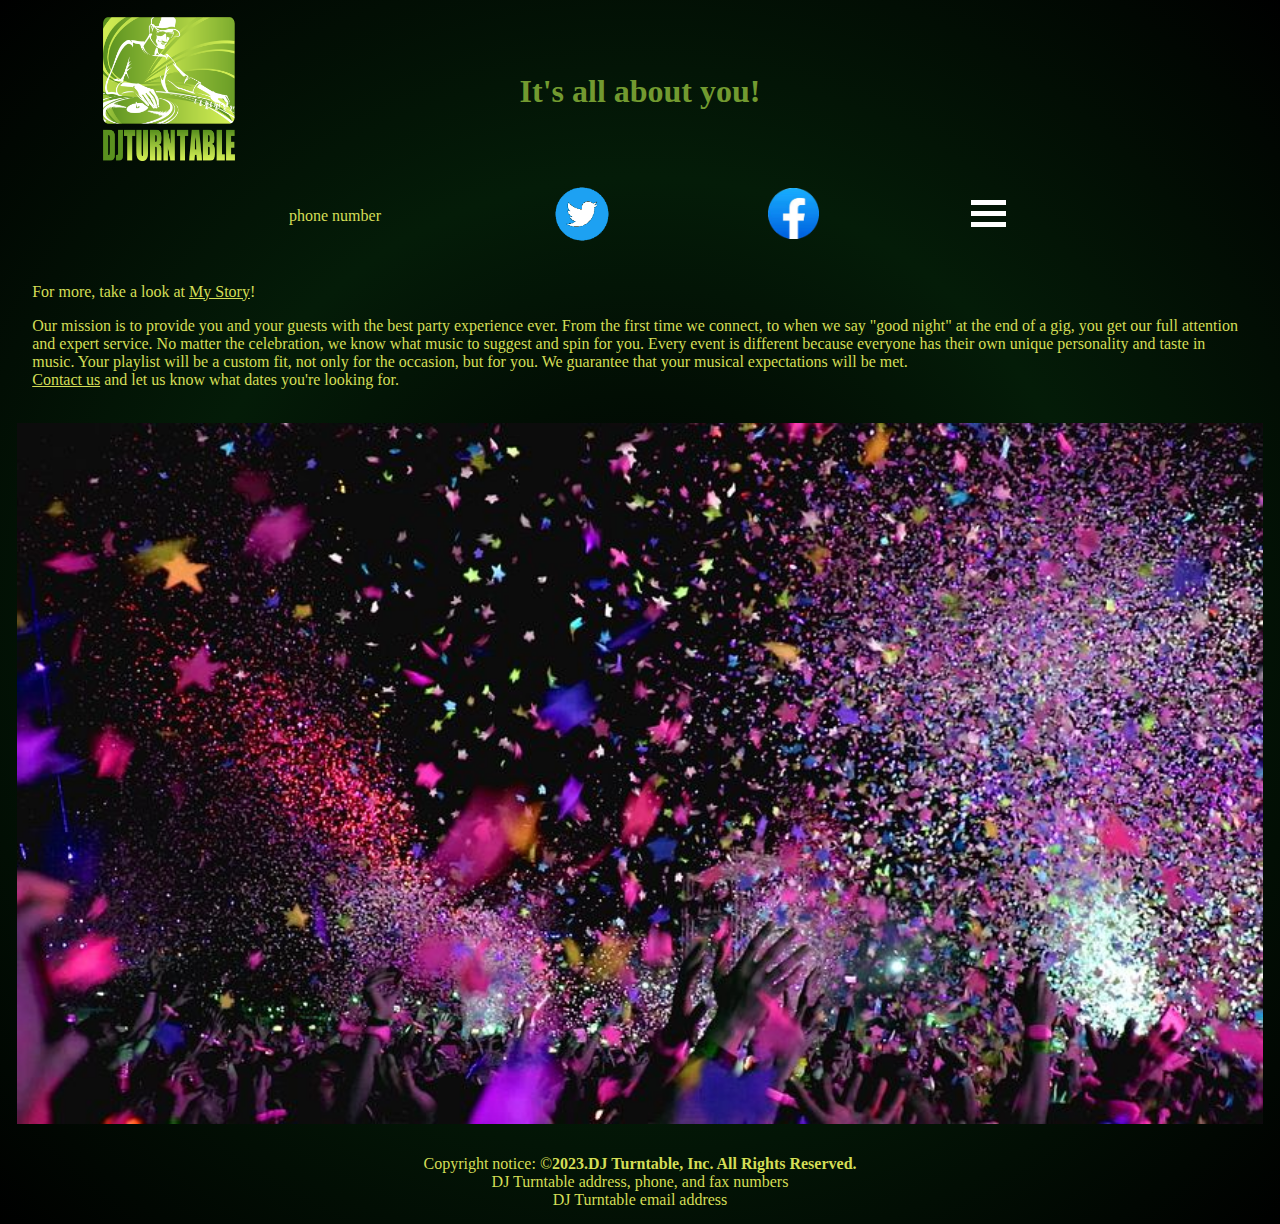
==== about.html @ 76d21cf4 "Add files via upload" ====
<!DOCTYPE html>
<html lang="en">
  <head>
    <title>DJ Turntable :: Musical and Entertainment Services</title>
    <meta charset="utf-8">
    <meta name="viewport" content="width=device-width, initial-scale=1">
    <link rel="stylesheet" type="text/css" href="style.css">
    <link rel="icon" href="Logo2.png">
    <script src="code.js"></script>
  </head>
  <body id="main">
    <div class="container2">
      <header class = "headerwrapperReview">
        <a href = "index.html"><img class = "headerpic" src = "Logo2.png" alt = "logo link to home page"></a>
        <div class = "headertext">
          <h1>It's all about you!</h1>
        </div>
      </header>
      <nav>
        <table class="navTable">
          <tr>
            <td><p>phone number</p></td>
            <td><a href="DJTurntableTwitter"><img id="twitter" src = "twitter.png" alt = "link to DJ Turntable twitter"></a></td>
            <td><a href="DJTurntableFacebook"><img id="facebook" src = "facebook.png" alt = "link to DJ Turntable facebook"></a></td>
            <td tabindex="0" onkeypress="navButton(this)" onclick="navButton(this)"><div><div class="menu"><div class="bar1"></div><div class="bar2"></div><div class="bar3"></div></div></div></td>
          </tr>
        </table>
        <div id="mySidenav" class="sidenav">
          <!-- Not reverting the menu icon when closed by phone close button -->
          <a href="javascript:void(0)" id="menuX" class="closebtn" onclick="navButton(this)">&times;</a>
          <a href="index.html">Home</a>
          <div class="dropdown">
            <span onclick="dropOpen()" onkeypress="dropOpen()" class="dropbtn" tabindex="0">About DJ Turntable &darr;</span><!-- How to open with tab -->
            <div id="myDropdown" class="dropdown-content">
              <a href="about.html">About</a>
              <a href="story.html">My Story</a>
            </div>
          </div>
          <a href="packages.html">Entertainment Packages</a>
          <div class="dropdown">
            <span onclick="dropOpenEvents()" onkeypress="dropOpen()" class="dropbtn" tabindex="0">Events &darr;</span>
            <div id="myDropdownEvents" class="dropdown-content">
              <a href="events.html">Events</a>
              <a href="weddings.html">Weddings</a>
              <a href="school.html">School Celebrations</a>
              <a href="corporate.html">Corporate Events</a>
              <a href="special.html">Special Occasions</a>
            </div>
          </div>
          <a href="reviews.html">Reviews</a>
          <a href="gallery.html">Gallery</a>
          <a href="resources.html">Resources</a>
          <a href="contact.html">Contact DJ Turntable</a>
        </div>
      </nav>
      <main>
        <p>For more, take a look at <a href="story.html">My Story</a>!</p>
        <p>Our mission is to provide you and your guests with the best party experience ever. From the first time we connect, to when we say "good night" at the end of a gig, you get our full attention and expert service. No matter the celebration, we know what music to suggest and spin for you. Every event is different because everyone has their own unique personality and taste in music. Your playlist will be a custom fit, not only for the occasion, but for you. We guarantee that your musical expectations will be met. <br> <a href="contact.html">Contact us</a> and let us know what dates you're looking for.</p>
        <br>
        <figure class="aboutImage"><img src="party2.jpg" alt=""></figure>
        <br>
      </main>
      <footer>
        <p>Copyright notice: &copy;<Strong>2023.DJ Turntable, Inc. All Rights Reserved.</Strong></p>
        <p>DJ Turntable address, phone, and fax numbers</p>
        <p>DJ Turntable email address</p>
      </footer>
    </div>
  </body>
</html>
---- style.css ----
/* All Pages Elements*/
*
{
  box-sizing: border-box;
}
img
{
  max-width:100%;
}
html
{
  overflow-x:hidden
}
body
{
  font-family: verdana;
}
a
{
  color: inherit;
}
a:hover
{
  color: rgb(69, 98, 167);
}
p
{
  font-size: 0.0625em;
  color: rgb(212, 222, 86);
  padding-left: 15px;
  padding-right: 15px;
}
h1
{
  font-size: 2em;
  font-weight: bold;
  color: rgb(114, 154, 48);
}
h2, h3, h4, h5, h6
{
  font-style: italic;
  color: rgb(114, 154, 48);
}
h2
{
  font-size: 1.75em;
}
h3
{
  font-size: 1.625em;
}
h4
{
  font-size: 1.5em;
}
h5
{
  font-size: 1.25em;
}
h6
{
  font-size: 1.125em;
}
li
{
  font-size: 1em;
  color: rgb(114, 154, 48);
}

/* Parallax */
html {
    height:100%;
}
.parallax {
  font-family: Verdana;
  background-color:gray;
  margin:0;
  background: url("djParallax.jpg") no-repeat center center;
  background-attachment:scroll;
    -webkit-background-size: cover;
    -moz-background-size: cover;
    -o-background-size: cover;
    background-size:cover;
    }
.parallax:after{
      content:"";
      position:fixed; /* stretch a fixed position to the whole screen */
      top:0;
      height:100vh; /* fix for mobile browser address bar appearing disappearing */
      left:0;
      right:0;
      z-index:-1; /* needed to keep in the background */
      background: url("djParallax.jpg") center center;
      -webkit-background-size: cover;
      -moz-background-size: cover;
      -o-background-size: cover;
      background-size: cover;
}

/* Turn off parallax scrolling based on device used */
/*
@media only screen and (max-device-width: 480px) {
  .parallax {
    background-attachment: scroll;
  }
}
*/

/* Header */
header
{
  text-align: center;
  grid-area: header;
}
.headerpic {
    grid-area:headerpic;
    padding:5px;
    height:12vmax;
    animation: logo .5s;
}
.headertext
{
  grid-area: headertext;
  text-align: center;
  animation: words .5s;
}
.headerwrapper
{
  display: grid;
  justify-items: center;
  align-items: center;
  grid-template-columns: 25% auto;
  grid-template-areas:
    "headerpic headertext";
}
.headerwrapperReview
{
  display: grid;
  justify-items: center;
  align-items: center;
  grid-template-columns: 25% auto 25%;
  grid-template-areas:
    "headerpic headertext reviewImage";
}
.reviewImage
{
  grid-area: reviewImage;
}
.reviewImage img
{
  width: 80%;
  display: block;
  margin: 20px 0 10px 0;
}
header h1 {
  font-size:2.5vw;
}
@keyframes logo {
   0% {
      opacity: 0;
      transform:  translatey(-1em);
   }
   100% {
      opacity: 1;
      transform: translatey(0);
   }
}
@keyframes words {
   0% {
      opacity: 0;
      transform: translateX(1em);
   }
    50% {
      opacity: .5;
      transform: translateY(.1em);
   }
   100% {
      opacity: 1;
      transform: translateX(0);
   }
}

/* Nav */
nav
{
  grid-area: nav;
}
.navTable
{
  margin-right: auto;
  margin-left: auto;
}
.navTable p
{
  font-size: 1em;
}
#twitter
{
  height:15.9vmax;
}
#facebook
{
  height:12vmax;
}

/* Menu Icon */
.menu {
  display: inline-block;
  cursor: pointer;
}
.bar1, .bar2, .bar3 {
  width: 2.1875em;
  height: 5px;
  background-color: white;
  margin: 6px 0;
  transition: 0.4s;
}
/* Rotate first bar */
.change .bar1 {
  transform: translate(0, 11px) rotate(-45deg);
}
/* Fade out the second bar */
.change .bar2 {opacity: 0;}
/* Rotate last bar */
.change .bar3 {
  transform: translate(0, -11px) rotate(45deg);
}

/* Side Nav */
.sidenav {
  height: 100%; /* 100% Full-height */
  width: 0; /* 0 width - change this with JavaScript */
  max-width: 100%;
  position: fixed; /* Stay in place */
  z-index: 1; /* Stay on top */
  top: 0; /* Stay at the top */
  left: 0;
  background-color: #111; /* Black*/
  overflow-x: hidden; /* Disable horizontal scroll */
  padding-top: 60px; /* Place content 60px from the top */
  transition: 0.5s; /* 0.5 second transition effect to slide in the sidenav */
}
/* The navigation menu links */
.sidenav a {
  margin-top: 20px;
  padding: 3% 3% 3% 15%;/*Last was 28*/
  text-decoration: none;
  font-size: 1.5625em;
  color: white;
  display: block;
  transition: 0.3s;
}
.sidenav a:hover
{
  color: #4CBB17;
}
#myDropdown a:hover
{
  color: white;
}
#myDropdownEvents a:hover
{
  color: white;
}

/* Dropdown */
/* Dropdown Button */
.dropbtn {
  border: none;
  cursor: pointer;
  background-color: #111;
  margin-top: 20px;
  padding: 3% 3% 3% 15%;/*Last was 28*/
  text-decoration: none;
  font-size: 1.15em;
  color: white;
  display: block;
  transition: 0.5s;
}

/* Dropdown button on hover*/
.dropbtn:hover {
  color: #4CBB17;
}
.dropbtn:focus {
  color: white;
}
/* The container <div> - needed to position the dropdown content */
.dropdown {
  position: relative;
}
/* Dropdown Content (Hidden by Default) */
.dropdown-content {
  display: none;
  position: absolute;
  background-color: gray;
  min-width: 160px;
  z-index: 1;
}
/* Links inside the dropdown */
.dropdown-content a {
  color: inherit;
  padding: 6px 8px;
  text-decoration: none;
  display: block;
}

/* Change color of dropdown links on hover */
.dropdown-content a:hover
{
  background-color: gray;
}

/* Show the dropdown menu (use JS to add this class to the .dropdown-content container when the user clicks on the dropdown button) */
.show {display:block;}

/* Full Page Push */
#main {
  transition: margin-left .5s;
  padding: 2px;
}

/* Main */
main
{
  grid-area: main;
  padding:5px;
}
main p
{
  font-size:1em;
}
/* Nested Main - index.html */
.topText
{
  grid-area: topText;
}
.topAudio
{
  text-align: center;
  grid-area: topAudio;
  margin-bottom: 5px;
}
.topAudio audio
{
  max-width: 100%;
}
.topVideo
{
  grid-area: topVideo;
}
.topVideo video
{
  max-width: 100%;
}
.bottomText
{
  font-size: 1.6em;
  font-style: italic;
  color: rgb(69, 98, 160);
  grid-area: bottomText;
}
.bottomText a
{
  text-decoration: underline;
}
.bottomText a:hover
{
  color: rgb(212, 222, 86);
}
.bottomVideo
{
  grid-area: bottomVideo;
}
.bottomVideo video
{
  margin: 15px 0 0 0;
  max-width: 100%;
  padding-right: 5px;
}
.bottomAudio
{
  text-align: center;
  grid-area: bottomAudio;
}
.bottomAudio audio
{
  max-width: 100%;
  margin: 0 0 150px 0;
}

.leftText
{
  grid-area: leftText;
  text-align: left;
}
.middleText
{
  grid-area: middleText;
  text-align: left;
}
.rightText
{
  grid-area: rightText;
  text-align: left;
}
.bottomBar h2
{
  text-align: center;
}
.leftPic
{
  display: block;
  margin: 0 auto;
  max-width: 100%;
  grid-area: leftPic;
}
.middlePic
{
  display: block;
  margin: 0 auto;
  max-width: 100%;
  grid-area: middlePic;
}
.rightPic
{
  display: block;
  margin: 0 auto;
  max-width: 100%;
  grid-area: rightPic;
}
figure {
  margin:auto;
}

/* Contact Main */
.contactText
{
  padding: 10px;
  grid-area: contactText;
}
.nestedForm
{
  grid-area: form;
}
form
{
  color: rgb(212, 222, 86);
}

/* Packages Main */
.packageText
{
  grid-area: packageText;
  text-decoration: underline;
}
.packageImage
{
  grid-area: packageImage;
}
.packageImage2
{
  grid-area: packageImage2;
}
.silver
{
  grid-area: silver;
}
.gold
{
  grid-area: gold;
}
.platinum
{
  grid-area: platinum;
}
.packageImage img
{
  width: 100%;
  display: block;
  margin-right: 25px;
}
.packageImage2 img
{
  width: 100%;
  display: block;
  margin-right: 25px;
  padding-right: 5px;
}
.nestedPackages2
{
  margin-left: 5px;
  color: rgb(212, 222, 86);
}
.packageReview
{
  margin-left: 5px;
}
.packageReviewText
{
  margin-left: 10px;
  grid-area: packageReviewText;
}
.packageReviewImage
{
  grid-area: packageReviewImage;
}
.packageReviewImage img
{
  width: 70%;
  display: block;
  float: right;
  margin-right: 25px;
}
.packageTextClass
{
  font-size: 1.1em;
}
#contactMePackage
{
  text-align: center;
  grid-area: contactMePackage;
  color: rgb(69, 98, 167);
}
#contactMePackage a:hover
{
  color: rgb(212, 222, 86);
}
/* Events */
.eventsMain
{
  margin-left: 10px;
  grid-area: main;
}
.eventsAside
{
grid-area: aside;
}
.eventsAside p
{
  font-size: 1em;
}
.eventsSection
{
  margin-left: 10px;
  grid-area: section;
}
.eventsSection img
{
  width:100%;
}

/* Image Overlay */
.eventsSection {
  border-radius: 1px;
  padding: 10px;
    }
/* Weddings */
.weddingsEvents {
  position: relative;
}
.weddingsOverlay {
  position: absolute;
  top: 0;
  bottom: 0;
  left: 0;
  right: 0;
  background: rgba(2, 48, 32, 0.6); /*change to match your theme*/
  color: rgb(212, 222, 86);
  visibility: hidden;
  opacity: 0;
  display: flex;
  align-items: center;
  justify-content: center;
  transition: opacity .2s, visibility .2s;
}
.weddingsEvents:hover .weddingsOverlay {
  visibility: visible;
  opacity: 1;
}
.weddingsText {
  font-size: 3em;
  text-align: center;
  transition: .2s;
  transform: translateY(1em);
}
.weddingsImage:hover .weddingsText {
  transform: translateY(0);
}
/* School */
.schoolEvents {
  position: relative;
}
.schoolOverlay {
  position: absolute;
  top: 0;
  bottom: 0;
  left: 0;
  right: 0;
  background: rgba(2, 48, 32, 0.6); /*change to match your theme*/
  color: rgb(212, 222, 86);
  visibility: hidden;
  opacity: 0;
  display: flex;
  align-items: center;
  justify-content: center;
  transition: opacity .2s, visibility .2s;
}
.schoolEvents:hover .schoolOverlay {
  visibility: visible;
  opacity: 1;
}
.schoolText {
  font-size: 3em;
  text-align: center;
  transition: .2s;
  transform: translateY(1em);
}
.schoolImage:hover .schoolText {
  transform: translateY(0);
}
/* Corporate */
.corporateEvents {
  position: relative;
}
.corporateOverlay {
  position: absolute;
  top: 0;
  bottom: 0;
  left: 0;
  right: 0;
  background: rgba(2, 48, 32, 0.6); /*change to match your theme*/
  color: rgb(212, 222, 86);
  visibility: hidden;
  opacity: 0;
  display: flex;
  align-items: center;
  justify-content: center;
  transition: opacity .2s, visibility .2s;
}
.corporateEvents:hover .corporateOverlay {
  visibility: visible;
  opacity: 1;
}
.corporateText {
  font-size: 3em;
  text-align: center;
  transition: .2s;
  transform: translateY(1em);
}
.corporateImage:hover .corporateText {
  transform: translateY(0);
}
/* Special */
.specialEvents {
  position: relative;
}
.specialOverlay {
  position: absolute;
  top: 0;
  bottom: 0;
  left: 0;
  right: 0;
  background: rgba(2, 48, 32, 0.6); /*change to match your theme*/
  color: rgb(212, 222, 86);
  visibility: hidden;
  opacity: 0;
  display: flex;
  align-items: center;
  justify-content: center;
  transition: opacity .2s, visibility .2s;
}
.specialEvents:hover .specialOverlay {
  visibility: visible;
  opacity: 1;
}
.specialText {
  font-size: 3em;
  text-align: center;
  transition: .2s;
  transform: translateY(1em);
}
.specialImage:hover .specialText {
  transform: translateY(0);
}

/* Reviews */
/* Slideshow container */
.slideshow-container {
  max-width: 1000px;
  position: relative;
  margin: 5px 5px 5px 40px;
}

/* Hide the images by default */
.mySlides {
  display: none;
}

/* Next & previous buttons */
.prev, .next {
  cursor: pointer;
  position: absolute;
  top: 50%;
  width: auto;
  margin-top: -22px;
  padding: 16px;
  color: white;
  font-weight: bold;
  font-size: 18px;
  transition: 0.6s ease;
  border-radius: 0 3px 3px 0;
  user-select: none;
}

/* Position the "next button" to the right */
.next {
  right: -40px;
  border-radius: 3px 0 0 3px;
}
.prev {
  left: -40px;
  border-radius: 3px 0 0 3px;
}

/* On hover, add a black background color with a little bit see-through */
.prev:hover, .next:hover {
  background-color: rgba(0,0,0,0.8);
}

/* Caption text */
.text {
  color: #f2f2f2;
  font-size: 1em;
  padding: 8px 12px;
  position: absolute;
  bottom: 8px;
  width: 100%;
  text-align: center;
}

/* Number text (1/3 etc) */
.numbertext {
  color: #f2f2f2;
  font-size: 12px;
  padding: 8px 12px;
  position: absolute;
  top: 0;
}

/* The dots/bullets/indicators */
.dot {
  cursor: pointer;
  height: 15px;
  width: 15px;
  margin: 0 2px;
  background-color: #bbb;
  border-radius: 50%;
  display: inline-block;
  transition: background-color 0.6s ease;
}

.active, .dot:hover {
  background-color: #717171;
}

/* Fading animation */
.fade {
  animation-name: fade;
  animation-duration: 1.5s;
}

@keyframes fade {
  from {opacity: .4}
  to {opacity: 1}
}

/* About Main */
.aboutImage img
{
  width: 100%;
  display: block;
  margin-right: auto;
  margin-left: auto;
}

/* Story Main */
.storyText
{
  grid-area: storyText;
}
.storyImage
{
  grid-area: storyImage;
}
.storyImage img
{
  display: block;
}

/* Wedding */
.weddingsPageTextTitle
{
  grid-area: weddingsPageTextTitle;
}
.weddingsPageText
{
  grid-area: weddingsPageText;
}
.weddingsPageImage
{
  grid-area: weddingsPageImage;
}
.weddingsPageImage img
{
  display: block;
  margin: auto;
}
/* Gallery Main */
.gallery img {
  border: 1px solid white;
  border-radius: 4px;  /* Rounded border */
  padding: 5px; /* Some padding */
}
/* Add a hover effect (blue shadow) */
.gallery img:hover {
  transform: scale(1.5);
}
.gallery1
{
  grid-area:gallery1;
  margin-left: 60px;
}
.gallery2
{
  grid-area:gallery2;
}
.gallery3
{
  grid-area:gallery3;
  margin-right: 60px;
}
.gallery4
{
  grid-area:gallery4;
  margin-left: 60px;
}
.gallery5
{
  grid-area:gallery5;
}
.gallery6
{
  grid-area:gallery6;
  margin-right: 60px;
}

/* Footer */
footer
{
  width: 100%;
  grid-area: footer;
}
footer p
{
  font-size:1em;
  margin:0;
  text-align: center;
}

@media (prefers-reduced-motion: reduce) {
  * {
      animation: none !important;
      transition: none !important;
      }
}

/*-----------------------mobile layout------------------------*/

.container1 /* Used for index.html */
{
  display: grid;
  background-image: radial-gradient(black, #041C08, black);
  grid-template-columns: 100%;
  grid-gap:.5em;
  margin: 100vh -1vw -1vw -1vw;
  grid-template-areas:
    "header"
    "nav"
    "main"
    "footer";
}

/* Nested Main */
.topBar
{
  display: grid;
  grid-gap:.5em;
  grid-template-columns: 100%;
  grid-template-areas:
    "topText"
    "topAudio"
    "topVideo";
}

.middleBar
{
  display: grid;
  grid-gap:.5em;
  grid-template-columns: 100%;
  grid-template-areas:
    "bottomText"
    "bottomAudio"
    "bottomVideo";
}

.bottomBar
{
  display: grid;
  grid-gap:.5em;
  text-align:center;
  padding:1em;
  grid-template-columns: 100%;
  grid-template-areas:
    "leftText"
    "leftPic"
    "middleText"
    "middlePic"
    "rightText"
    "rightPic";
}

.nestedMain
{
  padding: 5px;
  display: grid;
  grid-gap:.5em;
  grid-template-columns: 100%;
  grid-template-areas:
    "topBar"
    "middleBar"
    "bottomBar";
}

.container2 /* Used for contact.html, packages.html, about.html, weddings.html */
{
  display: grid;
  background-image: radial-gradient(black, #041C08, black);
  grid-template-columns: 100%;
  grid-gap:.5em;
  margin: -1vw;
  padding: 15px;
  grid-template-areas:
    "header"
    "nav"
    "main"
    "footer";
}

.nestedContact
{
  padding: 5px;
  display: grid;
  grid-gap:.5em;
  grid-template-columns: 100%;
  grid-template-areas:
    "contactText"
    "form";
}

.nestedPackages
{
  padding: 5px;
  display: grid;
  grid-gap:.5em;
  grid-template-columns: 100%;
  grid-template-areas:
    "nestedPackages1"
    "nestedPackages2";
}
.nestedPackages1
{
  padding: 5px;
  display: grid;
  grid-gap:.5em;
  grid-template-columns: 100%;
  grid-template-areas:
    "packageImage"
    "packageText"
    "packageImage2";
}
.nestedPackages2
{
  padding: 5px;
  display: grid;
  grid-gap:.5em;
  grid-template-columns: 100%;
  grid-template-areas:
    "silver"
    "gold"
    "platinum"
    "contactMePackage";
}
.packageReview
{
  padding: 5px;
  display: grid;
  grid-gap:.5em;
  grid-template-columns: 100%;
  grid-template-areas:
    "packageReviewTest"
    "packageReviewImage";
}

.nestedStory
{
  padding: 5px;
  display: grid;
  grid-gap:.5em;
  grid-template-columns: 100%;
  grid-template-areas:
    "storyText"
    "storyImage";
}

.weddingsNested
{
  padding: 5px;
  display: grid;
  grid-gap:.5em;
  grid-template-columns: 100%;
  grid-template-areas:
    "weddingsPageTextTitle"
    "weddingsPageText"
    "weddingsPageImage";
}

.gallery
{
  padding: 5px;
  display: grid;
  grid-gap:.5em;
  grid-template-columns: 100%;
  grid-template-areas:
    "gallery1"
    "gallery2"
    "gallery3"
    "gallery4"
    "gallery5"
    "gallery6";
}

.container3 /* Used for events.html, review.html*/
{
  display: grid;
  background-image: radial-gradient(black, #041C08, black);
  grid-template-columns: 100%;
  grid-gap:.5em;
  margin: -1vw;
  grid-template-areas:
    "header"
    "nav"
    "main"
    "aside"
    "section"
    "footer";
}

/*-----------------------Tablet Media Query------------------------*/
@media only screen and (min-width: 480px)  {
  
  .container1 /* Used for index.html */
{
  grid-template-columns: 35% 1fr;
  grid-template-areas:
    "header header"
    "nav nav"
    "main main"
    "footer footer";
    }
    
  .navTable td
  {
    padding: 0 35px 0 35px;
  }
  #twitter
  {
    height:13.25vmax;
  }
  #facebook
  {
    height:10vmax;
  }
    
  /* Nested Main  - index.html */
  .topBar
  {
    grid-template-columns: 35% auto;
    grid-template-areas:
      "topVideo topText"
      "topVideo topAudio";
  }
  
  .middleBar
  {
    grid-template-columns: auto 35%;
    grid-template-areas:
      "bottomText bottomVideo"
      "bottomAudio bottomVideo";
  }
  .bottomBar
  {
    grid-template-columns: auto;
    grid-template-areas:
      "leftText"
      "leftPic"
      "middleText"
      "middlePic"
      "rightText"
      "rightPic";
  }
  
.topAudio
{
  align-items: center;
  margin: 2px 0 0 0;
}
.topAudio audio
{
  height: 5vmax;
  max-width: 100%;
}
video
{
  width: 480px;
  max-width:100%;
  min-height:270px;
}
video[poster]
{
  object-fit:cover;
}
.bottomAudio
{
  margin: 15px 0 0 0;
  align-items: center;
  margin: 2px 0 0 0;
}
.bottomAudio audio
{
  height: 5vmax;
  max-width: 100%;
}

.leftPic
{
  width: 50%;
  display: block;
  margin-left: auto;
  margin-right: auto;
}
.middlePic
{
  width: 50%;
  display: block;
  margin-left: auto;
  margin-right: auto;
}
.rightPic
{
  width: 50%;
  display: block;
  margin-left: auto;
  margin-right: auto;
}

.topVideo video
{
  max-width: 100%;
  margin-left: 15px;
}
.bottomVideo video
{
  margin: 15px 15px 0 0;
  max-width: 100%;
  padding-right: 5px;
}

.container2 /* Used for contact.html, packages.html, about.html, weddings.html */
{
  grid-template-columns: auto auto;
  grid-template-areas:
    "header header"
    "nav nav"
    "main main"
    "footer footer";
}

.nestedContact
{
  grid-template-columns: auto auto;
  grid-template-areas:
    "contactText form";
}

.packageReview
{
  grid-template-columns: auto auto;
  grid-template-areas:
    "packageReviewText packageReviewImage";
}

.nestedStory
{
  grid-template-columns: auto auto;
  grid-template-areas:
    "storyText storyImage";
}

.weddingsNested
{
  grid-template-columns: auto auto;
  grid-template-areas:
    "weddingsPageTextTitle weddingsPageImage"
    "weddingsPageText weddingsPageImage";
}

.gallery
{
  padding: 5px;
  display: grid;
  grid-gap:.5em;
  grid-template-columns: auto auto auto;
  grid-template-areas:
    "gallery1 gallery2 gallery3"
    "gallery4 gallery5 gallery6";
}

.container3 /* Used for events.html, review.html */
{
  display: grid;
  background-image: radial-gradient(black, #041C08, black);
  grid-template-columns: auto auto;
  grid-gap:.5em;
  margin: -1vw;
  grid-template-areas:
    "header header"
    "nav nav"
    "main main"
    "aside aside"
    "section section"
    "footer footer";
}

  #menuX {
    display: none;
  }
  
  .sidenav {padding-top: 15px;}
  .sidenav a {font-size: 18px;}
  
}

/*-----------------------Desktop Media Query------------------------*/
@media only screen and (min-width: 960px)  {
  
  .container2 /* Used for index.html */
{
  grid-template-columns: 1fr 1fr;
  grid-template-areas:
    "header header"
    "nav nav"
    "main main"
    "footer footer";
    }
    
  .navTable td
  {
    padding: 0 75px 0 75px;
  }
  #twitter
  {
    height:5.3vmax;
  }
  #facebook
  {
    height:4vmax;
  }
  
  /* Nested Main - index.html */
  .topBar
  {
    grid-template-columns: auto 1fr;
    grid-template-areas:
      "topVideo topText"
      "topVideo topAudio";
  }
  
  .middleBar
  {
    grid-template-columns: 1fr auto;
    grid-template-areas:
      "bottomText bottomVideo"
      "bottomAudio bottomVideo";
  }
  
  .bottomBar
  {
    grid-template-columns: 1fr 1fr 1fr;
    grid-template-areas:
      "leftText middleText rightText"
      "leftPic middlePic rightPic";
  }
  
  .container1 /* Used for contact.html, packages.html, about.html, weddings.html */
{
  grid-template-columns: 1fr 1fr;
  grid-template-areas:
    "header header"
    "nav nav"
    "main main"
    "footer footer";
}
.nestedPackages2
{
  grid-template-columns: auto auto auto;
  grid-template-areas:
    "silver gold platinum"
    "contactMePackage contactMePackage contactMePackage";
}
.packageText
{
  padding: 5px;
  margin: 48px 35px 48px 35px;
}
.nestedPackages1
{
  grid-template-columns: auto auto auto;
  grid-template-areas:
    "packageText packageImage packageImage2";
}

.container3 /* Used for events.html, review.html */
{
  display: grid;
  background-image: radial-gradient(black, #041C08, black);
  grid-template-columns: 1fr 35%;
  grid-gap:.5em;
  margin: -1vw;
  grid-template-areas:
    "header header"
    "nav nav"
    "main main"
    "section aside"
    "footer footer";
}
  
}
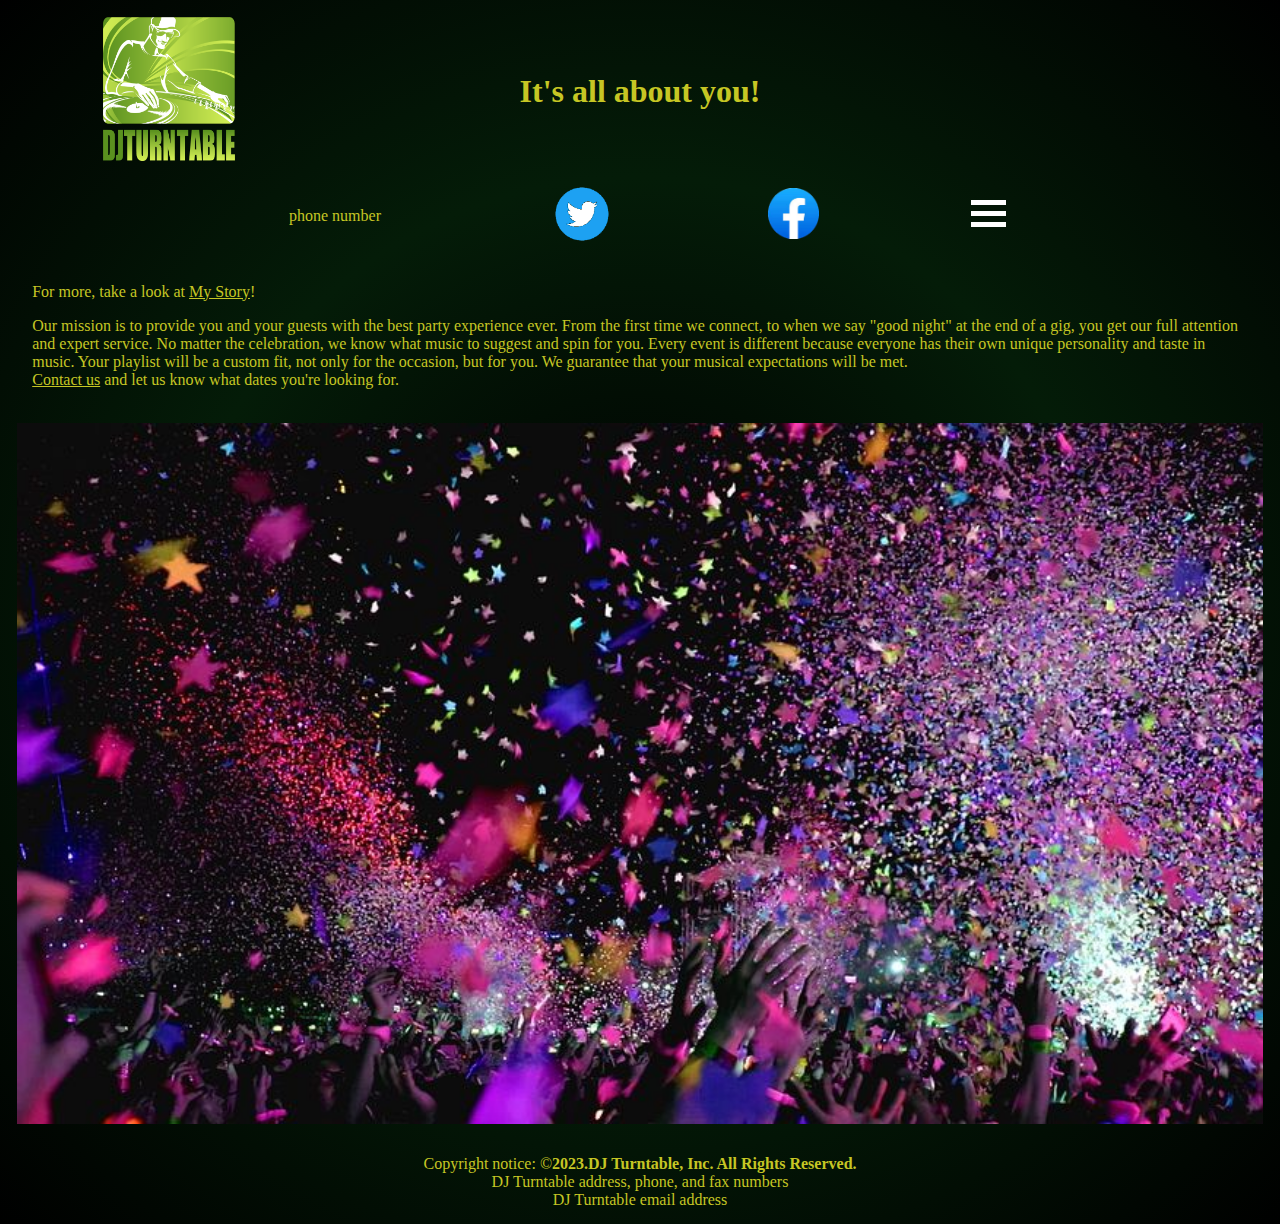
==== commit e4c06da8: "Add files via upload" ====
--- a/about.html
+++ b/about.html
@@ -57,7 +57,7 @@
         <p>For more, take a look at <a href="story.html">My Story</a>!</p>
         <p>Our mission is to provide you and your guests with the best party experience ever. From the first time we connect, to when we say "good night" at the end of a gig, you get our full attention and expert service. No matter the celebration, we know what music to suggest and spin for you. Every event is different because everyone has their own unique personality and taste in music. Your playlist will be a custom fit, not only for the occasion, but for you. We guarantee that your musical expectations will be met. <br> <a href="contact.html">Contact us</a> and let us know what dates you're looking for.</p>
         <br>
-        <figure class="aboutImage"><img src="party2.jpg" alt=""></figure>
+        <figure class="aboutImage"><img src="party2.jpg" alt="People partying"></figure>
         <br>
       </main>
       <footer>
--- a/style.css
+++ b/style.css
@@ -26,7 +26,7 @@
 p
 {
   font-size: 0.0625em;
-  color: rgb(212, 222, 86);
+  color: #C6C624;
   padding-left: 15px;
   padding-right: 15px;
 }
@@ -34,12 +34,12 @@
 {
   font-size: 2em;
   font-weight: bold;
-  color: rgb(114, 154, 48);
+  color: #C6C624;
 }
 h2, h3, h4, h5, h6
 {
   font-style: italic;
-  color: rgb(114, 154, 48);
+  color: #C6C624;
 }
 h2
 {
@@ -64,7 +64,7 @@
 li
 {
   font-size: 1em;
-  color: rgb(114, 154, 48);
+  color: #C6C624;
 }
 
 /* Parallax */
@@ -357,7 +357,7 @@
 {
   font-size: 1.6em;
   font-style: italic;
-  color: rgb(69, 98, 160);
+  color: #C6C624;
   grid-area: bottomText;
 }
 .bottomText a
@@ -445,7 +445,7 @@
 }
 form
 {
-  color: rgb(212, 222, 86);
+  color: #C6C624;
 }
 
 /* Packages Main */
@@ -490,7 +490,7 @@
 .nestedPackages2
 {
   margin-left: 5px;
-  color: rgb(212, 222, 86);
+  color: #C6C624;
 }
 .packageReview
 {
@@ -520,11 +520,11 @@
 {
   text-align: center;
   grid-area: contactMePackage;
-  color: rgb(69, 98, 167);
+  color: #C6C624;
 }
 #contactMePackage a:hover
 {
-  color: rgb(212, 222, 86);
+  color: #C6C624;
 }
 /* Events */
 .eventsMain
@@ -566,7 +566,7 @@
   left: 0;
   right: 0;
   background: rgba(2, 48, 32, 0.6); /*change to match your theme*/
-  color: rgb(212, 222, 86);
+  color: #C6C624;
   visibility: hidden;
   opacity: 0;
   display: flex;
@@ -598,7 +598,7 @@
   left: 0;
   right: 0;
   background: rgba(2, 48, 32, 0.6); /*change to match your theme*/
-  color: rgb(212, 222, 86);
+  color: #C6C624;
   visibility: hidden;
   opacity: 0;
   display: flex;
@@ -630,7 +630,7 @@
   left: 0;
   right: 0;
   background: rgba(2, 48, 32, 0.6); /*change to match your theme*/
-  color: rgb(212, 222, 86);
+  color: #C6C624;
   visibility: hidden;
   opacity: 0;
   display: flex;
@@ -662,7 +662,7 @@
   left: 0;
   right: 0;
   background: rgba(2, 48, 32, 0.6); /*change to match your theme*/
-  color: rgb(212, 222, 86);
+  color: #C6C624;
   visibility: hidden;
   opacity: 0;
   display: flex;
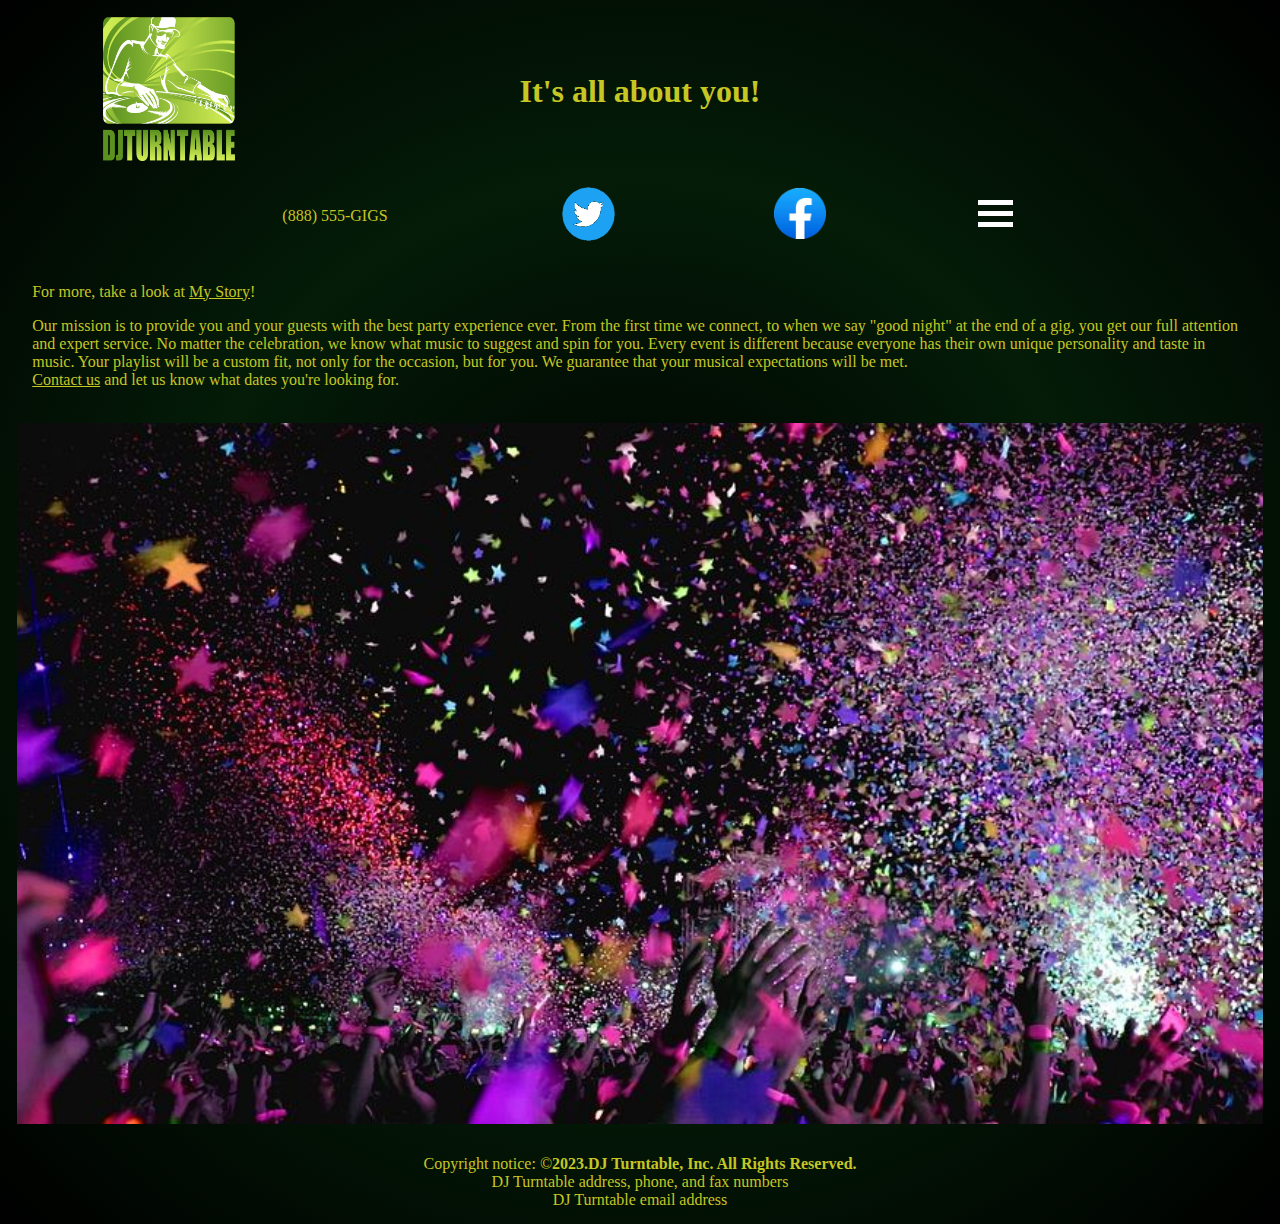
==== commit da1a818a: "Add files via upload" ====
--- a/about.html
+++ b/about.html
@@ -19,7 +19,7 @@
       <nav>
         <table class="navTable">
           <tr>
-            <td><p>phone number</p></td>
+            <td><p>(888) 555-GIGS</p></td>
             <td><a href="DJTurntableTwitter"><img id="twitter" src = "twitter.png" alt = "link to DJ Turntable twitter"></a></td>
             <td><a href="DJTurntableFacebook"><img id="facebook" src = "facebook.png" alt = "link to DJ Turntable facebook"></a></td>
             <td tabindex="0" onkeypress="navButton(this)" onclick="navButton(this)"><div><div class="menu"><div class="bar1"></div><div class="bar2"></div><div class="bar3"></div></div></div></td>
--- a/style.css
+++ b/style.css
@@ -21,7 +21,7 @@
 }
 a:hover
 {
-  color: rgb(69, 98, 167);
+  color: blue;
 }
 p
 {
@@ -252,15 +252,15 @@
 }
 .sidenav a:hover
 {
-  color: #4CBB17;
+  color: blue;
 }
 #myDropdown a:hover
 {
-  color: white;
+  color: blue;
 }
 #myDropdownEvents a:hover
 {
-  color: white;
+  color: blue;
 }
 
 /* Dropdown */
@@ -366,7 +366,7 @@
 }
 .bottomText a:hover
 {
-  color: rgb(212, 222, 86);
+  color: blue;
 }
 .bottomVideo
 {
@@ -524,7 +524,7 @@
 }
 #contactMePackage a:hover
 {
-  color: #C6C624;
+  color: blue;
 }
 /* Events */
 .eventsMain
@@ -685,6 +685,10 @@
 }
 
 /* Reviews */
+.reviewsMain
+{
+  color: #C6C624;
+}
 /* Slideshow container */
 .slideshow-container {
   max-width: 1000px;
@@ -880,7 +884,7 @@
 .container1 /* Used for index.html */
 {
   display: grid;
-  background-image: radial-gradient(black, #041C08, black);
+  background-image: radial-gradient(#041C08, black);
   grid-template-columns: 100%;
   grid-gap:.5em;
   margin: 100vh -1vw -1vw -1vw;
